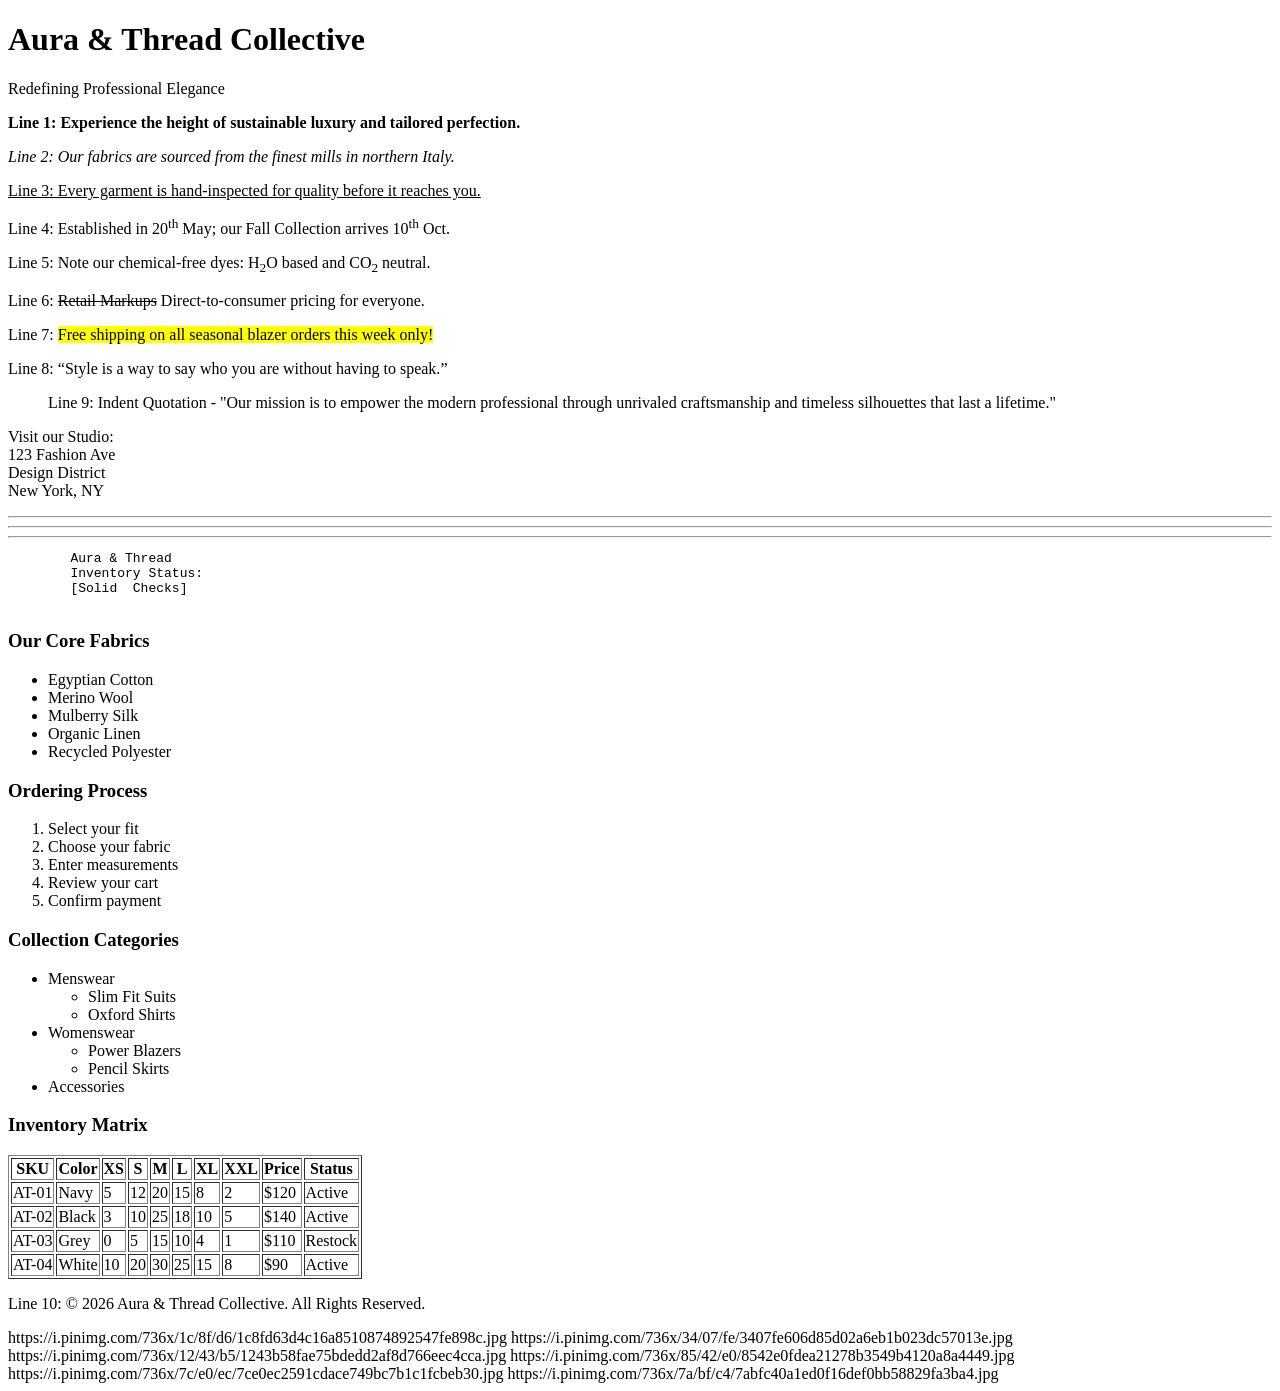
==== index.html @ 54da4d54 "Add image URLs to index.html Added image URLs for reference." ====
<!DOCTYPE html>
<html lang="en">
<head>
    <meta charset="UTF-8">
    <title>Aura & Thread | Professional Clothing Line</title>
</head>
<body>

    <header>
        <h1>Aura & Thread Collective</h1>
        <p>Redefining Professional Elegance</p>
    </header>

    <section>
        <p><b>Line 1: Experience the height of sustainable luxury and tailored perfection.</b></p>
        <p><i>Line 2: Our fabrics are sourced from the finest mills in northern Italy.</i></p>
        <p><u>Line 3: Every garment is hand-inspected for quality before it reaches you.</u></p>
        <p>Line 4: Established in 20<sup>th</sup> May; our Fall Collection arrives 10<sup>th</sup> Oct.</p>
        <p>Line 5: Note our chemical-free dyes: H<sub>2</sub>O based and CO<sub>2</sub> neutral.</p>
        <p>Line 6: <strike>Retail Markups</strike> Direct-to-consumer pricing for everyone.</p>
        <p>Line 7: <mark>Free shipping on all seasonal blazer orders this week only!</mark></p>
        <p>Line 8: <q>Style is a way to say who you are without having to speak.</q></p>
        
        <blockquote>
            Line 9: Indent Quotation - "Our mission is to empower the modern professional through 
            unrivaled craftsmanship and timeless silhouettes that last a lifetime."
        </blockquote>
    </section>

    <section>
        <p>Visit our Studio:<br>123 Fashion Ave<br>Design District<br>New York, NY</p>
    </section>

    <hr> <hr> <hr> <pre>
        Aura & Thread
        Inventory Status:
        [Solid  Checks]
    </pre>

    <h3>Our Core Fabrics</h3>
    <ul>
        <li>Egyptian Cotton</li>
        <li>Merino Wool</li>
        <li>Mulberry Silk</li>
        <li>Organic Linen</li>
        <li>Recycled Polyester</li>
    </ul>

    <h3>Ordering Process</h3>
    <ol>
        <li>Select your fit</li>
        <li>Choose your fabric</li>
        <li>Enter measurements</li>
        <li>Review your cart</li>
        <li>Confirm payment</li>
    </ol>

    <h3>Collection Categories</h3>
    <ul>
        <li>Menswear
            <ul>
                <li>Slim Fit Suits</li>
                <li>Oxford Shirts</li>
            </ul>
        </li>
        <li>Womenswear
            <ul>
                <li>Power Blazers</li>
                <li>Pencil Skirts</li>
            </ul>
        </li>
        <li>Accessories</li>
    </ul>

    <h3>Inventory Matrix</h3>
    <table border="1">
        <tr>
            <th>SKU</th><th>Color</th><th>XS</th><th>S</th><th>M</th><th>L</th><th>XL</th><th>XXL</th><th>Price</th><th>Status</th>
        </tr>
        <tr>
            <td>AT-01</td><td>Navy</td><td>5</td><td>12</td><td>20</td><td>15</td><td>8</td><td>2</td><td>$120</td><td>Active</td>
        </tr>
        <tr>
            <td>AT-02</td><td>Black</td><td>3</td><td>10</td><td>25</td><td>18</td><td>10</td><td>5</td><td>$140</td><td>Active</td>
        </tr>
        <tr>
            <td>AT-03</td><td>Grey</td><td>0</td><td>5</td><td>15</td><td>10</td><td>4</td><td>1</td><td>$110</td><td>Restock</td>
        </tr>
        <tr>
            <td>AT-04</td><td>White</td><td>10</td><td>20</td><td>30</td><td>25</td><td>15</td><td>8</td><td>$90</td><td>Active</td>
        </tr>
    </table>

    <footer>
        <p>Line 10: &copy; 2026 Aura & Thread Collective. All Rights Reserved.</p>
    </footer>

</body>
    https://i.pinimg.com/736x/1c/8f/d6/1c8fd63d4c16a8510874892547fe898c.jpg
    https://i.pinimg.com/736x/34/07/fe/3407fe606d85d02a6eb1b023dc57013e.jpg
    https://i.pinimg.com/736x/12/43/b5/1243b58fae75bdedd2af8d766eec4cca.jpg
    https://i.pinimg.com/736x/85/42/e0/8542e0fdea21278b3549b4120a8a4449.jpg
    https://i.pinimg.com/736x/7c/e0/ec/7ce0ec2591cdace749bc7b1c1fcbeb30.jpg
    https://i.pinimg.com/736x/7a/bf/c4/7abfc40a1ed0f16def0bb58829fa3ba4.jpg
</html>
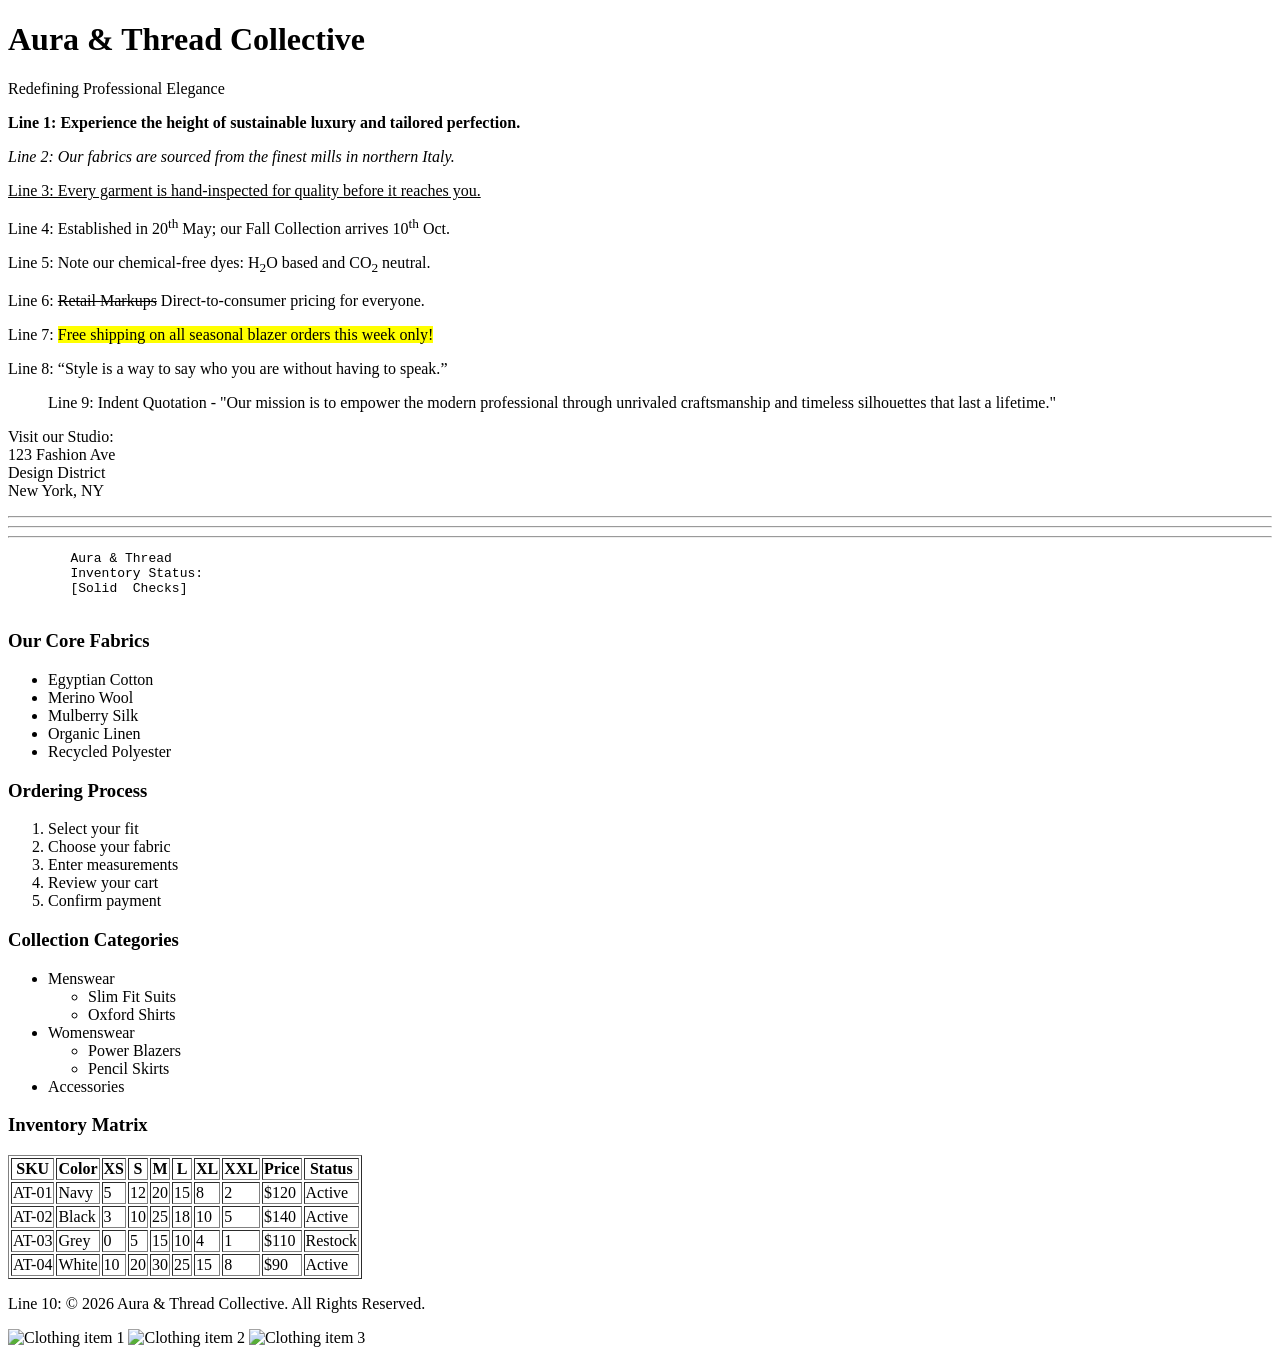
==== commit 33c0f0ab: "Update index.html" ====
--- a/index.html
+++ b/index.html
@@ -96,10 +96,11 @@
     </footer>
 
 </body>
-    https://i.pinimg.com/736x/1c/8f/d6/1c8fd63d4c16a8510874892547fe898c.jpg
-    https://i.pinimg.com/736x/34/07/fe/3407fe606d85d02a6eb1b023dc57013e.jpg
-    https://i.pinimg.com/736x/12/43/b5/1243b58fae75bdedd2af8d766eec4cca.jpg
-    https://i.pinimg.com/736x/85/42/e0/8542e0fdea21278b3549b4120a8a4449.jpg
-    https://i.pinimg.com/736x/7c/e0/ec/7ce0ec2591cdace749bc7b1c1fcbeb30.jpg
-    https://i.pinimg.com/736x/7a/bf/c4/7abfc40a1ed0f16def0bb58829fa3ba4.jpg
+  <img src=https://i.pinimg.com/736x/1c/8f/d6/1c8fd63d4c16a8510874892547fe898c.jpg
+
+    <img src="https://i.pinimg.com/736x/1c/8f/d6/1c8fd63d4c16a8510874892547fe898c.jpg" alt="Clothing item 1">
+    <img src="https://i.pinimg.com/736x/34/07/fe/3407fe606d85d02a6eb1b023dc57013e.jpg" alt="Clothing item 2">
+    <img src="https://i.pinimg.com/736x/12/43/b5/1243b58fae75bdedd2af8d766eec4cca.jpg" alt="Clothing item 3">
+    </body>
 </html>
+</html>
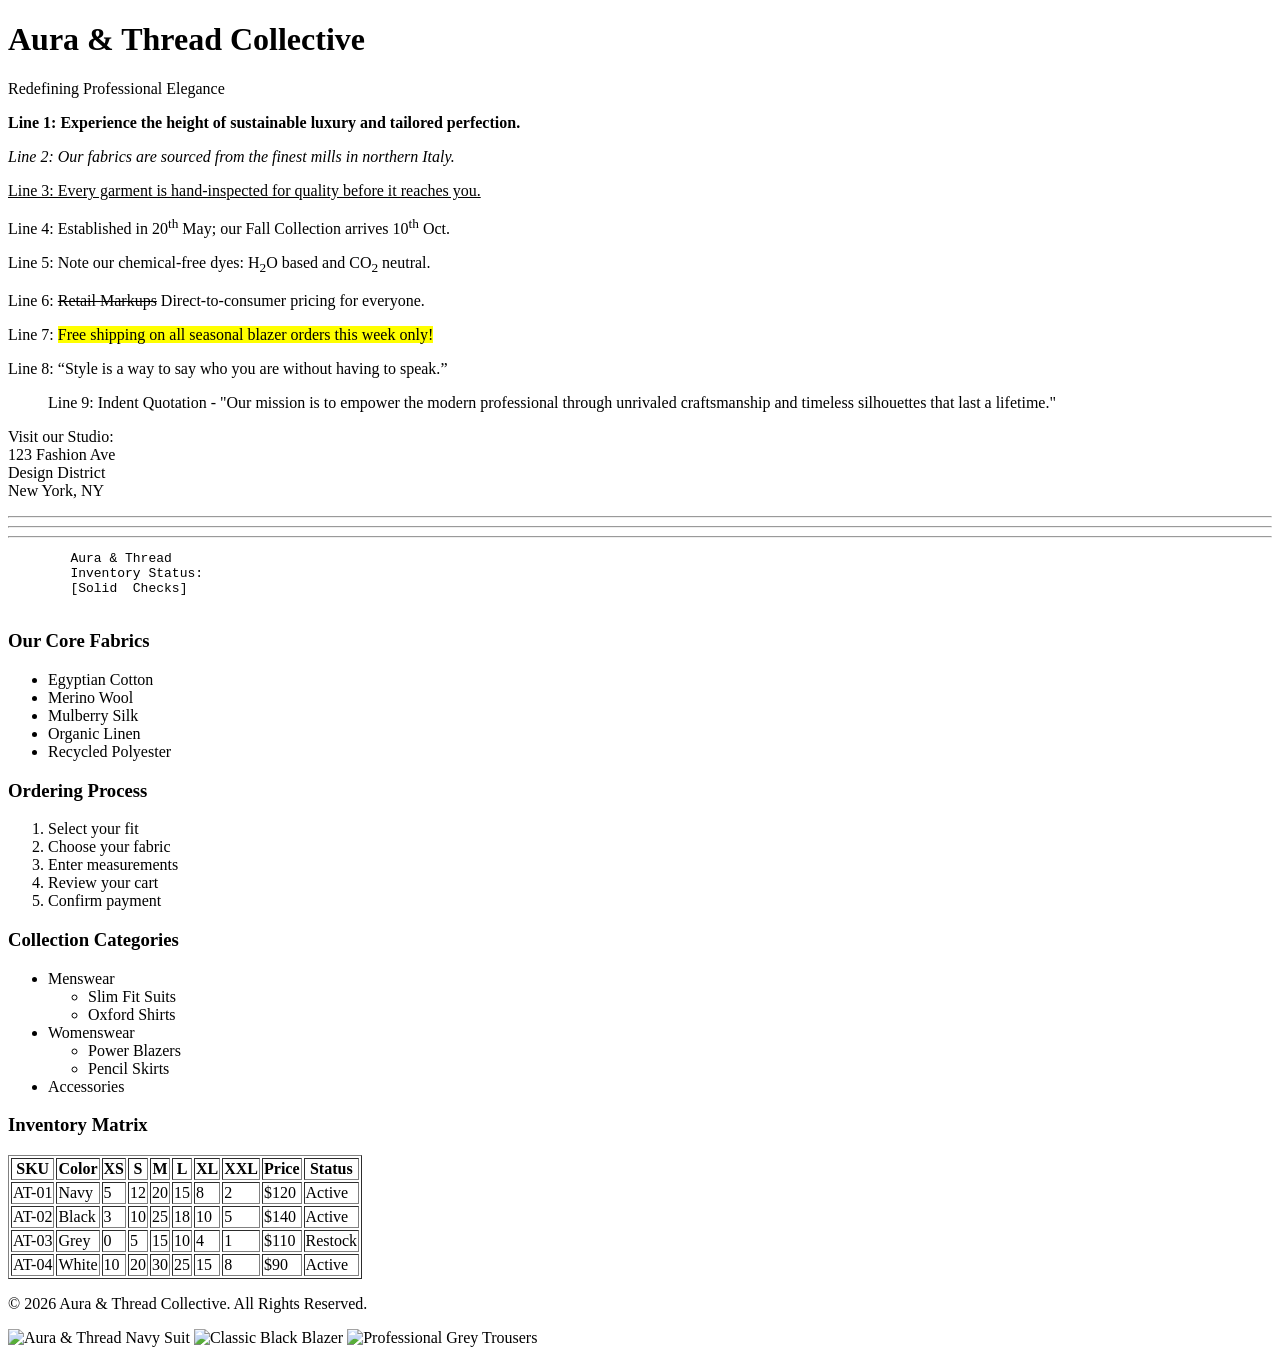
==== commit 0798d250: "Refactor footer and image elements in index.html Reorganized footer and image section in index.html." ====
--- a/index.html
+++ b/index.html
@@ -90,17 +90,16 @@
             <td>AT-04</td><td>White</td><td>10</td><td>20</td><td>30</td><td>25</td><td>15</td><td>8</td><td>$90</td><td>Active</td>
         </tr>
     </table>
-
-    <footer>
-        <p>Line 10: &copy; 2026 Aura & Thread Collective. All Rights Reserved.</p>
+    
+<footer>
+        <p>&copy; 2026 Aura & Thread Collective. All Rights Reserved.</p>
     </footer>
 
+    <section>
+        <img src="https://i.pinimg.com/736x/1c/8f/d6/1c8fd63d4c16a8510874892547fe898c.jpg" alt="Aura & Thread Navy Suit" width="300">
+        <img src="https://i.pinimg.com/736x/34/07/fe/3407fe606d85d02a6eb1b023dc57013e.jpg" alt="Classic Black Blazer" width="300">
+        <img src="https://i.pinimg.com/736x/12/43/b5/1243b58fae75bdedd2af8d766eec4cca.jpg" alt="Professional Grey Trousers" width="300">
+    </section>
+
 </body>
-  <img src=https://i.pinimg.com/736x/1c/8f/d6/1c8fd63d4c16a8510874892547fe898c.jpg
-
-    <img src="https://i.pinimg.com/736x/1c/8f/d6/1c8fd63d4c16a8510874892547fe898c.jpg" alt="Clothing item 1">
-    <img src="https://i.pinimg.com/736x/34/07/fe/3407fe606d85d02a6eb1b023dc57013e.jpg" alt="Clothing item 2">
-    <img src="https://i.pinimg.com/736x/12/43/b5/1243b58fae75bdedd2af8d766eec4cca.jpg" alt="Clothing item 3">
-    </body>
 </html>
-</html>
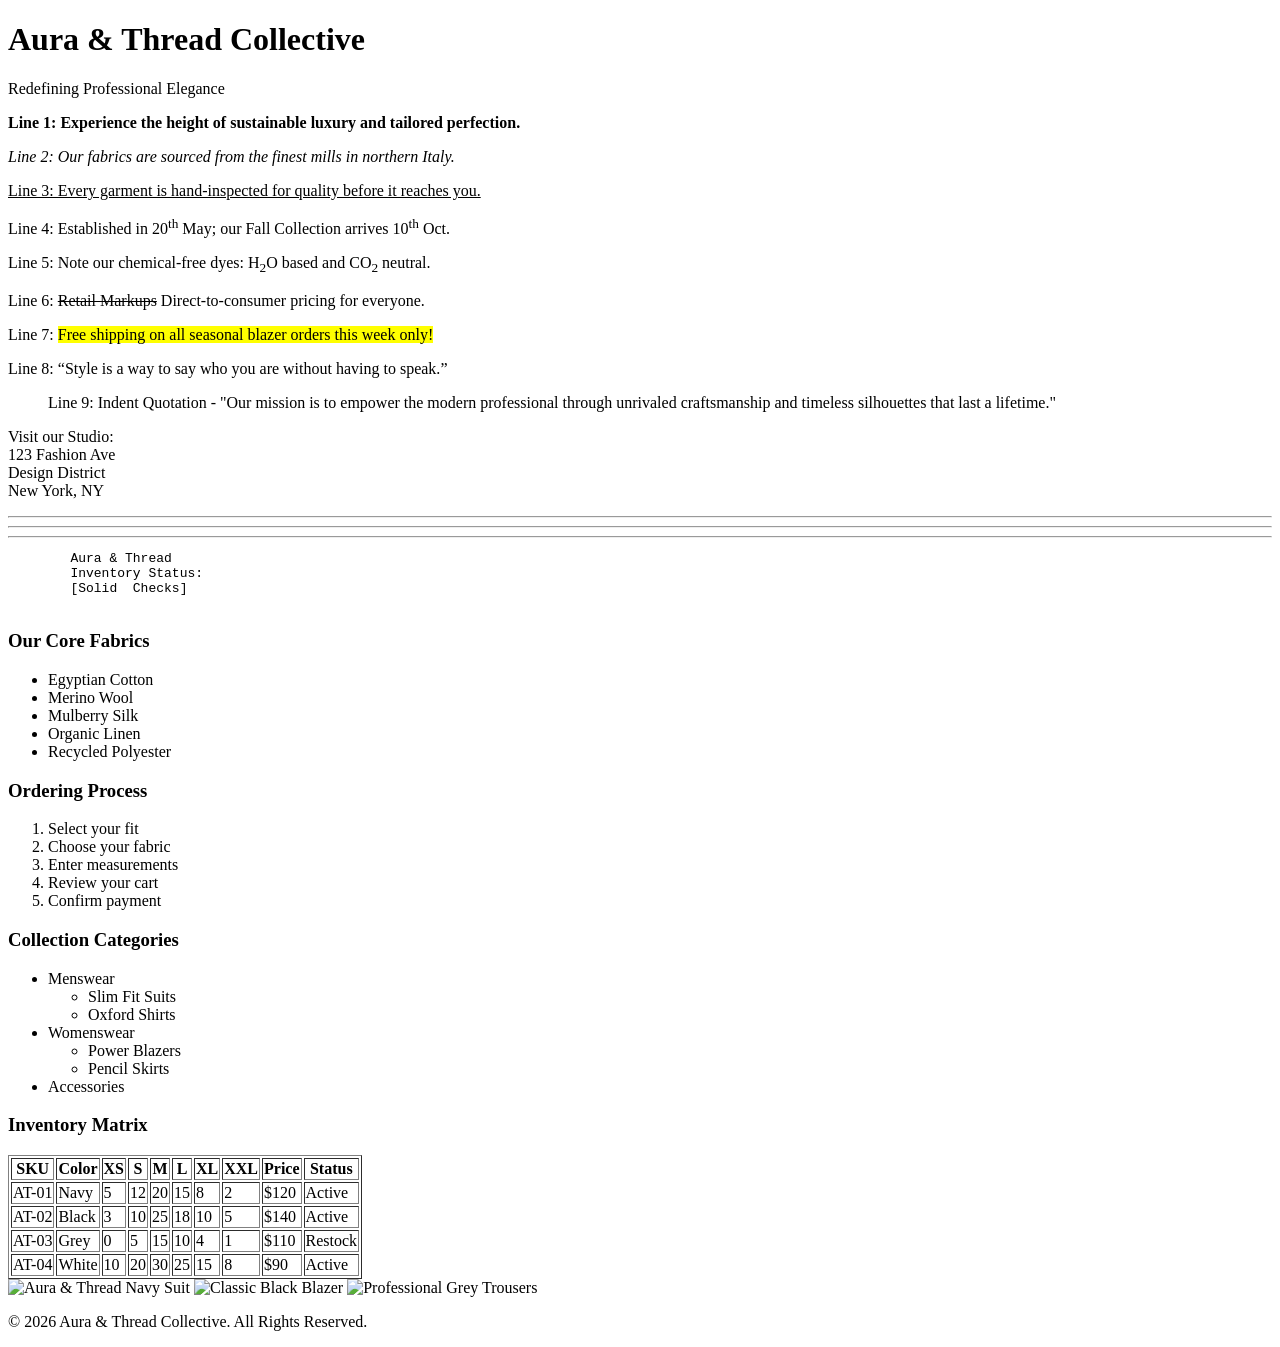
==== commit 62455e74: "Restore footer section in index.html" ====
--- a/index.html
+++ b/index.html
@@ -90,16 +90,17 @@
             <td>AT-04</td><td>White</td><td>10</td><td>20</td><td>30</td><td>25</td><td>15</td><td>8</td><td>$90</td><td>Active</td>
         </tr>
     </table>
-    
-<footer>
-        <p>&copy; 2026 Aura & Thread Collective. All Rights Reserved.</p>
-    </footer>
+
 
     <section>
         <img src="https://i.pinimg.com/736x/1c/8f/d6/1c8fd63d4c16a8510874892547fe898c.jpg" alt="Aura & Thread Navy Suit" width="300">
         <img src="https://i.pinimg.com/736x/34/07/fe/3407fe606d85d02a6eb1b023dc57013e.jpg" alt="Classic Black Blazer" width="300">
         <img src="https://i.pinimg.com/736x/12/43/b5/1243b58fae75bdedd2af8d766eec4cca.jpg" alt="Professional Grey Trousers" width="300">
     </section>
+    
+    <footer>
+        <p>&copy; 2026 Aura & Thread Collective. All Rights Reserved.</p>
+    </footer>
 
-</body>
+
 </html>
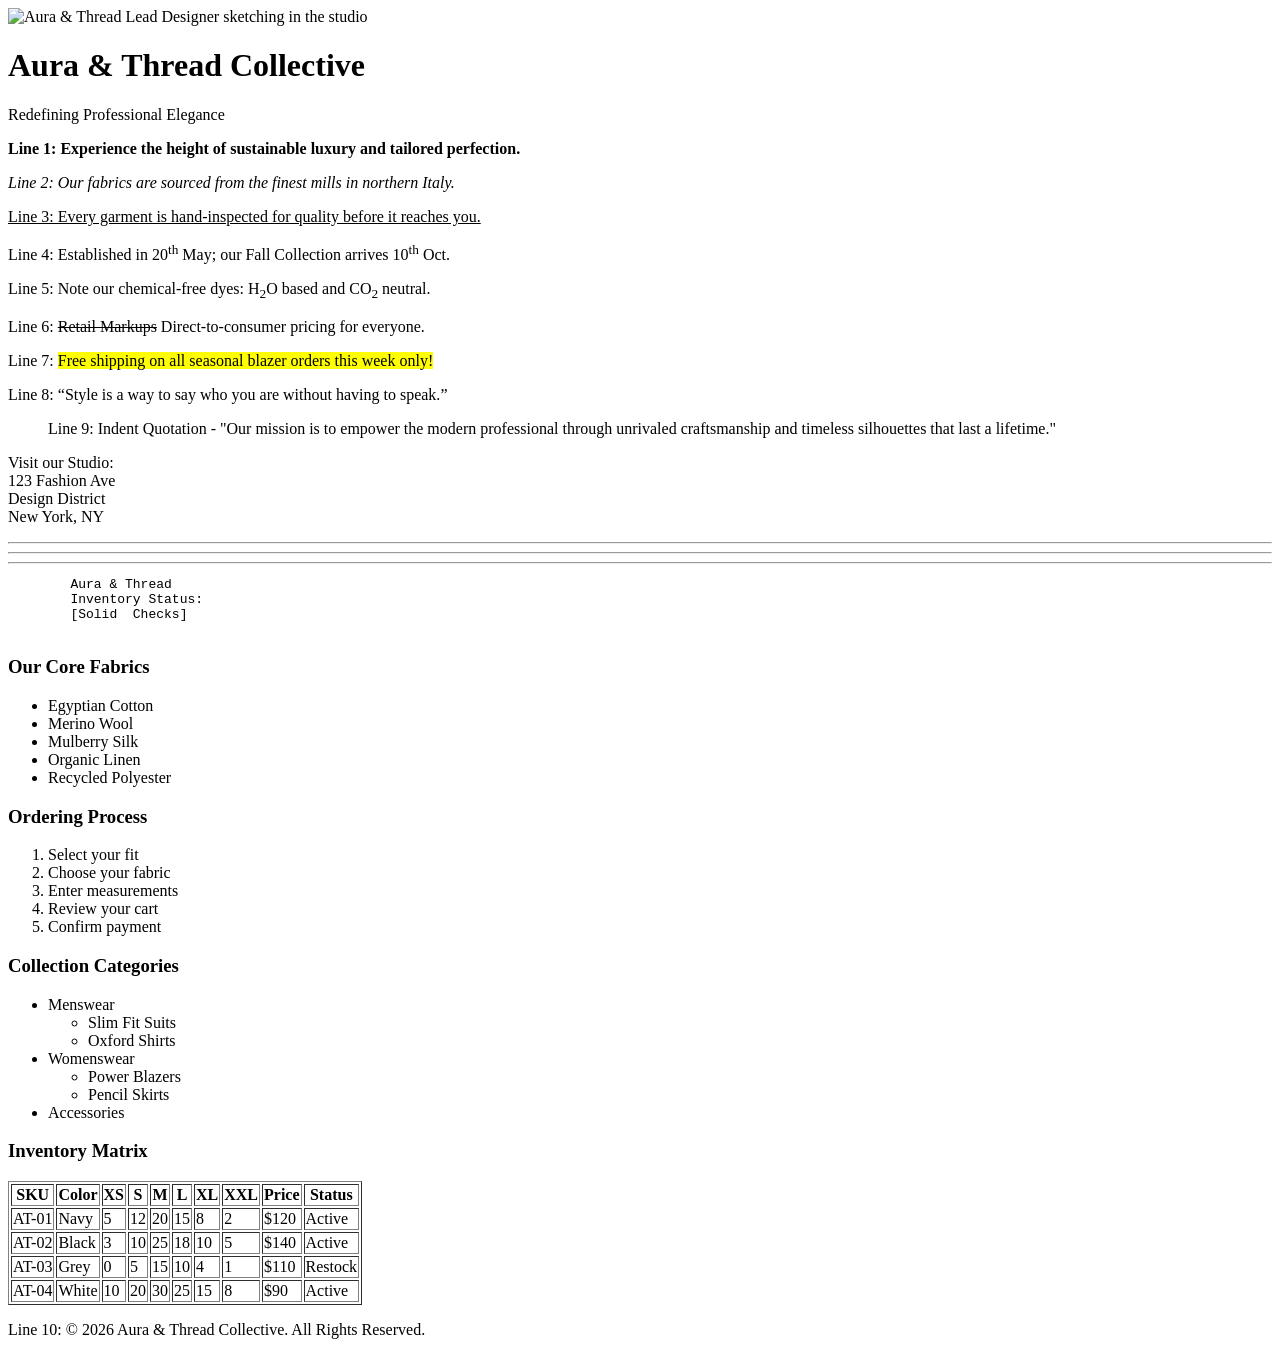
==== commit 1b8265dd: "Fix HTML structure and update footer content" ====
--- a/index.html
+++ b/index.html
@@ -7,6 +7,9 @@
 <body>
 
     <header>
+<img src="https://googleusercontent.com/image_generation_content/3" 
+     alt="Aura & Thread Lead Designer sketching in the studio" 
+     class="hero-image">
         <h1>Aura & Thread Collective</h1>
         <p>Redefining Professional Elegance</p>
     </header>
@@ -70,7 +73,7 @@
             </ul>
         </li>
         <li>Accessories</li>
-    </ul>
+    </ul> 
 
     <h3>Inventory Matrix</h3>
     <table border="1">
@@ -91,16 +94,9 @@
         </tr>
     </table>
 
-
-    <section>
-        <img src="https://i.pinimg.com/736x/1c/8f/d6/1c8fd63d4c16a8510874892547fe898c.jpg" alt="Aura & Thread Navy Suit" width="300">
-        <img src="https://i.pinimg.com/736x/34/07/fe/3407fe606d85d02a6eb1b023dc57013e.jpg" alt="Classic Black Blazer" width="300">
-        <img src="https://i.pinimg.com/736x/12/43/b5/1243b58fae75bdedd2af8d766eec4cca.jpg" alt="Professional Grey Trousers" width="300">
-    </section>
-    
     <footer>
-        <p>&copy; 2026 Aura & Thread Collective. All Rights Reserved.</p>
+        <p>Line 10: &copy; 2026 Aura & Thread Collective. All Rights Reserved.</p>
     </footer>
 
-
+</body>
 </html>
